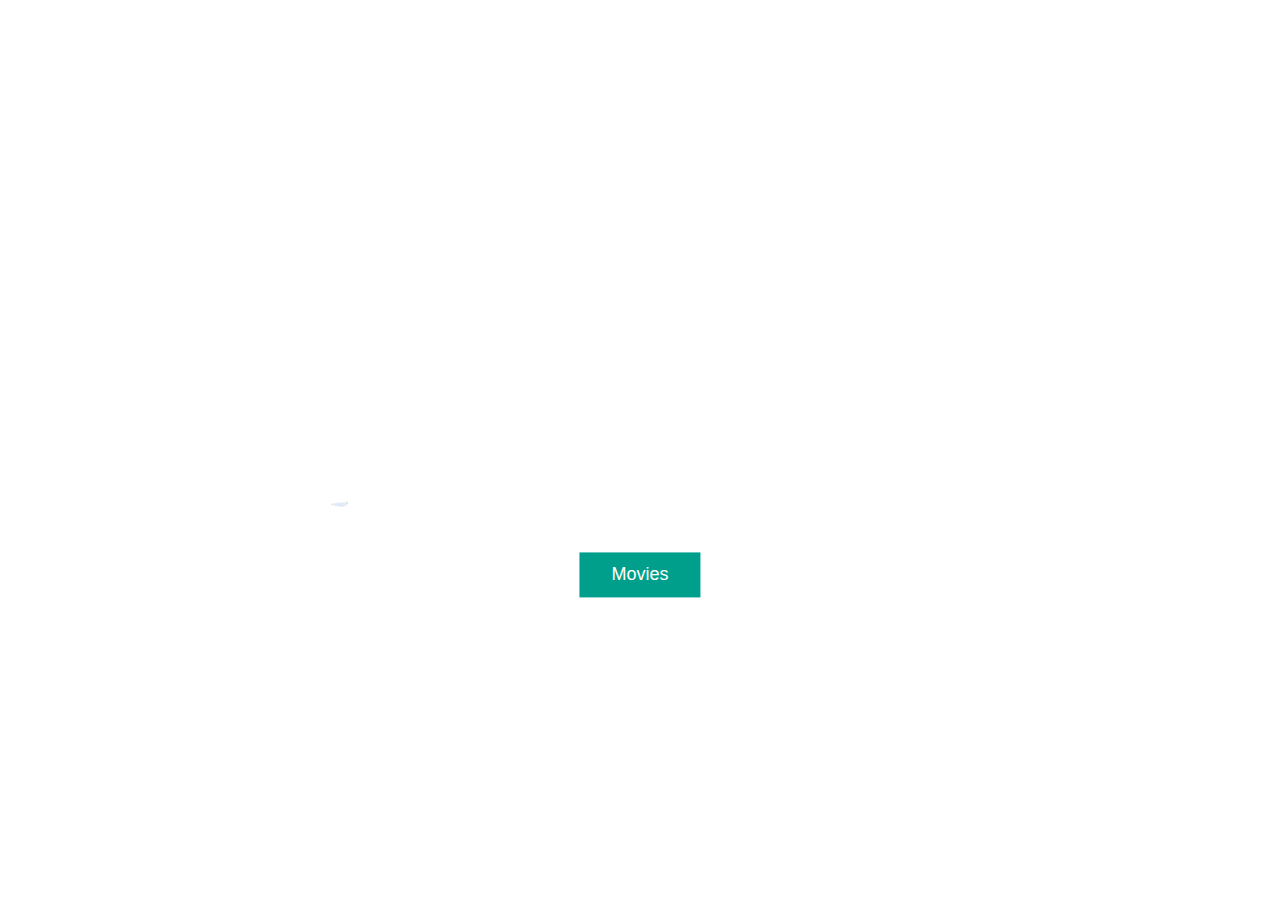
==== index.html @ f3da71f2 "Initial commit" ====
<!DOCTYPE html>

<html>
<head>
    <title> Main </title>
 	<meta charset="utf-8">
 	<link rel="stylesheet" type="text/css" href="style.css">
</head>

<body>
				<ol>
					<li><a href="http://eclass.inha.uz" target="_blank">ID: u1810133</a></li>
					<li><a href="https://mail.inha.uz/" target="_blank">k.aripova@student.inha.uz</a></li>
					<li><a>Group 4</a></li>
					<li><a href="https://inha.uz/en/cse/" target="_blank">SOCIE</a></li>
				</ol>
		<div class="kamila">
			<h1>Kamila Aripova</h1>
			<p>I am studying Computer Science at Inha University in Tashkent. <br>
			I love reading books, learning new languages, and swimming. </p>
			<img src="image.jpg" class="center">
			<a href="movies.html" target="_blank"><button type="button">Movies</button></a>
		</div>
	

	
</body>
</html>
---- style.css ----
html, body{
	margin: 0;
	padding: 0;
	width: 100%;
}

body{
	width: 100%;
	height: 100vh;
	background-size: cover;
	background-image: url("clouds.jpg");
	background-position: center;
	font-family: -apple-system,BlinkMacSystemFont,"Segoe UI",Roboto,Helvetica,Arial,sans-serif;
	display: table;
	background-repeat: no-repeat;
}

a {
	text-decoration: none;
	color:#fff;
}

ol {
	list-style: none;
}

ol li {
	display: inline-block;
}

ol li a {
	text-decoration: none;
	color: #fff;
	font-size: 20px;
	font-weight: lighter;
	padding: 20px;
}

.kamila {
	position: absolute;
	top: 50%;
	left: 50%;
	transform: translate(-50%, -50%);
	text-align: center;
}

.kamila h1 {
	color:#fff;
	font-weight: 360px;
	font-size: 54px;
	margin-bottom: 8px;
}

.kamila p {
	color:#fff;
	font-weight: 250px;
	font-size: 22px;
}

.kamila button {
	color:#fff;
	background:#009f8b;
	padding:12px 32px;
	border:none;
	font-size: 18px;
	margin-top: 40px;

}

a:hover {
	cursor: pointer;
}

.center {
	border-radius: 80%;
    opacity: 0.5;
    display: block;
    margin-left: auto;
    margin-right: auto;
}
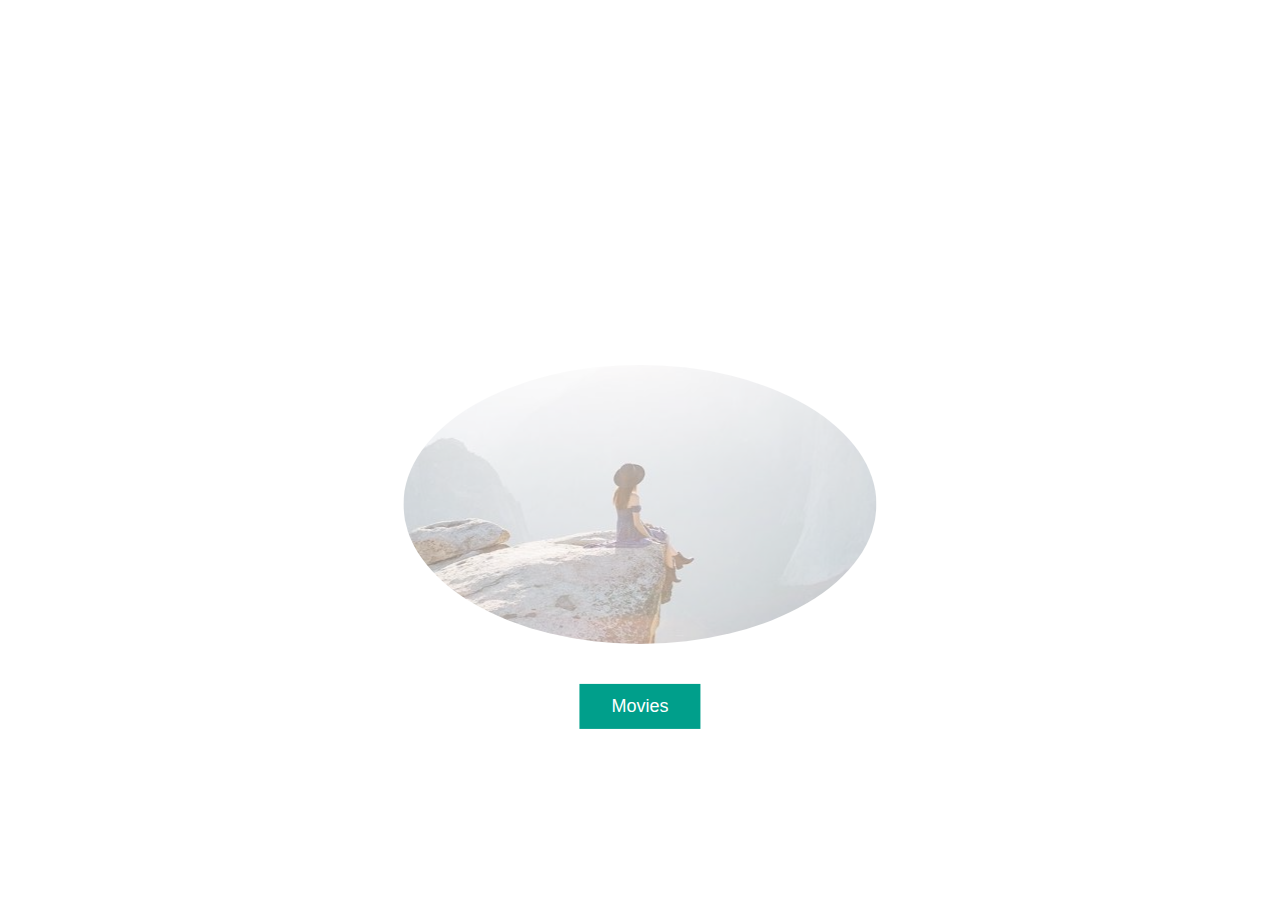
==== commit 9f465f00: "fix: ichange img name" ====
--- a/index.html
+++ b/index.html
@@ -18,7 +18,7 @@
 			<h1>Kamila Aripova</h1>
 			<p>I am studying Computer Science at Inha University in Tashkent. <br>
 			I love reading books, learning new languages, and swimming. </p>
-			<img src="image.jpg" class="center">
+			<img src="./ava.jpg" class="center">
 			<a href="movies.html" target="_blank"><button type="button">Movies</button></a>
 		</div>
 	
